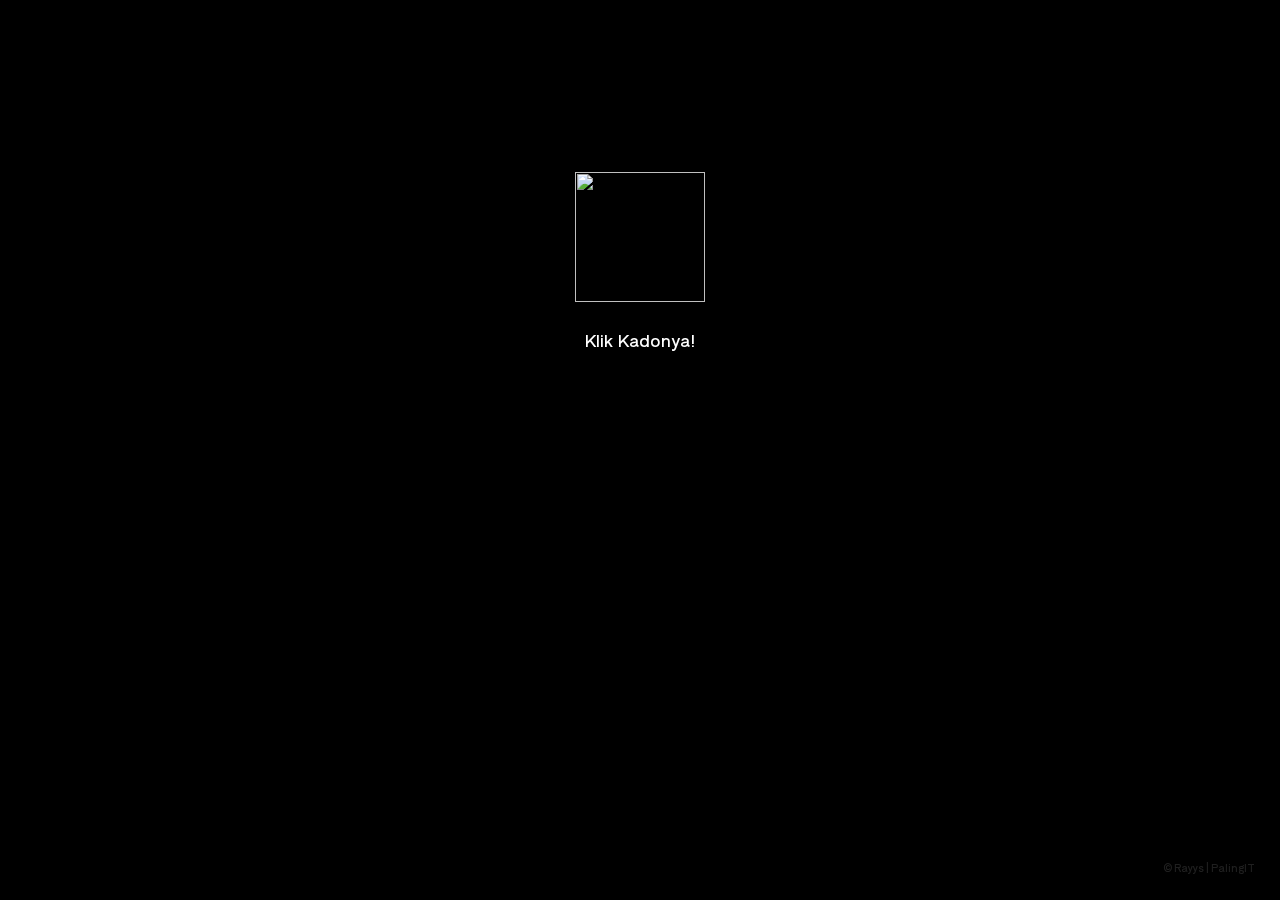
==== bucin/index.html @ c0520a51 "Update index.html" ====
<!DOCTYPE html>
<html>
<meta charset='UTF-8'/><meta content='width=device-width, initial-scale=1, user-scalable=1, minimum-scale=1, maximum-scale=5' name='viewport'/><meta content='IE=edge' http-equiv='X-UA-Compatible'/>
  
  <link rel="preconnect" href="https://fonts.googleapis.com">
  <link rel="preconnect" href="https://fonts.gstatic.com" crossorigin>
  <link href="https://fonts.googleapis.com/css2?family=Shippori+Antique:wght@400;700&display=swap" rel="stylesheet">
  <link href="https://fonts.googleapis.com/css2?family=Dancing+Script&display=swap" rel="stylesheet">

  <script src="https://cdn.jsdelivr.net/npm/sweetalert2@11.0.19/dist/sweetalert2.all.min.js"></script>
  <script src="https://unpkg.com/typeit@8.7.0/dist/index.umd.js"></script>
  <script src="https://kit.fontawesome.com/4f3ce16e3e.js" crossorigin="anonymous"></script>
  
<head>
<title>Dor!!</title>
</head>
<style>
:root {
--warna-bg: rgba(0, 0, 0, .5); 
--warna-teks: #fff;
--warna-bingkai: #fff;
--bingkai: 8px;
--bingkai-kiri: 1.3px solid var(--warna-bingkai);
--bingkai-kanan: 1.3px solid var(--warna-bingkai);
--gaya-font: 'Shippori Antique', sans-serif;
--gaya-font2: 'Dancing Script', sans-serif;
}
@keyframes fanim {0% {background-position: 0% 0%;}25% {background-position: 100% 100%;} 50% {background-position: 0% 100%;} 75% {background-position: 50% 50%;} 100% {background-position: 0% 0%;}}
body{background-color:#000;font-family:var(--gaya-font);padding: 20px 25px;-webkit-user-select: none; -ms-user-select: none; user-select: none;} a{text-decoration:none;}
body::before{content:"\00A9  Rayys | PalingIT";color:white;opacity:.12;font-size:10px;position:fixed;bottom:25px;right:25px;z-index:2}
#bodyblur{opacity:0;position:fixed;top:0;left:0;right:0;bottom:0;background:rgba(0,0,0,.3);transition:all 1s ease;} 
#wallpaper{width:100%;height:100%;transform: scale(2);transition:all 1.3s ease;}
#beneranblur{position:fixed;top:0;left:0;right:0;bottom:0;background:rgba(0,0,0,.3);-webkit-backdrop-filter:blur(0px); backdrop-filter:blur(0px);transition:all 3s ease;}

@keyframes jj{0%  {transform: scale(1.1);} 50% {transform: scale(1.2);} 100% {transform: scale(1.1);}}
@keyframes rts{from {transform:scale(.1);} to {transform:scale(1);}}
@keyframes rto{from {transform:scale(1);} to {transform:scale(1.1);}}
@keyframes aniopa{0% {transform: scale(1);} 50% {transform: scale(.75);} 100% {transform: scale(1);}}
@keyframes rtf{from {transform: rotate(0deg);} to {transform: rotate(360deg);}} @keyframes rt{from {transform: scale(.9);/* transform: rotate(-5deg); */} to {transform: scale(1);/* transform: rotate(5deg); */}}
@keyframes kont{0%  {left:-1px; top:-3px;} 50% {left:1px; top:3px;} 100% {left:-1px; top:-3px;}}

blockquote{position:absolute;opacity:0;visibility:hidden;margin-top:100px;background:var(--warna-bg);border-radius:8px;box-shadow: rgba(255,255,255, 0.3) 0px 7px 29px 0px;transform: scale(.1);transition:all 1s ease;margin-top:120px;margin-left:0;margin-right:0;color:var(--warna-teks);text-shadow: 0px 2px 2px rgba(0, 0, 0, .8);}
blockquote{width:400px;text-align:center;line-height:1.3em;padding:20px 25px 20px 25px;}
blockquote::before{content:attr(data-text);font-family: sans-serif;position:absolute;left:8px;top:8px;min-width:15px;font-size:16px;text-align:center}
blockquote::after{content: "";position: absolute;border: 1px solid #fff;border-radius:8px;top: -8px;bottom: -8px;left: -8px;right: -8px;}
blockquote p{font-size:16px;font-weight:700;line-height:1.4em;transition:all .5s ease;}
blockquote > #kalimatb{font-size:14px;font-weight:400}
blockquote p:not(#opsL, #kalimat, #kalimatb){display:none;}
blockquote > #opsL{text-align:right;font-size:11px;font-weight:400;line-height:0;margin-top:24px;color:white;opacity:0;transition:all .2s ease;}

#waktu{display:none}
#kado1, #kado2, #kado3{font-size:16px;font-weight:400;}
#kalimatAkhir{transform:scale(.1);}
#kado1{position:absolute;opacity:0}
#kalove{font-size:25px;line-height:0;}
.kolombar .inibar{position:absolute;opacity:0;visibility:hidden;background-color:#fff;height:5px;width:100%}

#Tombol{position:relative;opacity:0;margin:0;display:flex;align-items:left;list-style:none;transform: scale(.1);transition:all 1s ease;}
#Tombol a{cursor:pointer;display:inline-flex;align-items:center; margin:0;margin:12px 0 12px 0;transition:all .2s ease;padding:10px;outline:0;border: 1px solid #fff;border-radius:4px;line-height:15px;background:rgba(0,0,0,.5);color:var(--warna-teks);font-size:12px;font-weight:700;white-space:nowrap;overflow:hidden;box-shadow: rgba(255,255,255, 0.3) 0px 7px 29px 0px;z-index:1} 
#Bn{margin:12px 0 12px 12px !important;}
#Bn2{position:absolute;opacity:0;width:0}

#Content{animation-name:none;animation-duration: 3s;animation-iteration-count: infinite;position:relative;opacity:0;margin-top:50px;width:100%;height:180px;transition:all .7s ease;}
#Content > *{display:flex;align-items:center;text-align:center;justify-content:center;margin-top:1px;}
.kumpulanstiker > img{display:none;background: rgba(255, 255, 255, 0.2);box-shadow: 0 4px 30px rgba(255,255,255, 0.3);backdrop-filter: blur(5px);-webkit-backdrop-filter: blur(5px);border: 1px solid rgba(255, 255, 255, 0.3);border-radius: 8px;padding:10px;width:90px;height:90px;margin:20px 0;}
#fotostiker{opacity:.1;transition:all 1.2s ease;transform: scale(.1);}
.halo{font-size:17px !important;position:relative;margin:15px 0 20px 0} 
.halo.sty2{font-family:var(--gaya-font2);font-size:24px !important;margin-top:20px !important;}
.halo.sty3{position:absolute !important;font-size:14px !important;font-weight:400 !important;margin:30px 20px !important;}
#kalimatbawah{position: absolute;opacity:0;transform: scale(.3);margin:50px 0;font-family:var(--gaya-font2);font-size:20px;font-weight:700;color:white;text-shadow: 0px 2px 2px rgba(0, 0, 0, .8);transition:all .5s ease;}
#tanggal{position: absolute;opacity:0;transform: scale(.3);transition:all .5s ease;}

#fotolove img{transition:all .5s ease;width:75px;height:75px;padding:0;background:none}
#kadoIn img{display:inline-flex;background:none;width:130px;height:130px;transition:all .3s ease;} 
#ket, .halo{text-shadow: 0px 2px 2px rgba(0, 0, 0, .8);font-size:17px;font-weight:700;color:white}
#ket{margin-top:25px !important;font-weight:400;}
#kadoIn img:hover{transform:scale(.9);}

#kolombaru{position:absolute;opacity:0;display:flex;transform:scale(.1);transition:all 1s ease;align-items:center;text-align:center;justify-content:center;}
#kolombaru > li{margin: 10px;padding: 10px;list-style-type: none;}
#kolombaru li img{display:flex;width:40px;height:40px}
#kolombaru li img:hover{transform: scale(1.15);transition:all .3s ease;}

.kolomrange{padding:0;background:none;position:relative;z-index:1;display:none;transition:all 1s ease;align-items:center;}
.kolomrange .inirange{width:100%;height:40px;margin-right:15px;display:flex;align-items:center;text-align:center;justify-content:center;}
.kolomrange .inirange input{height:10px;width:100%;-webkit-appearance:none;outline:none;background:#f2f2f2;border-radius:25px;box-shadow:inset 0px 0px 4px rgba(0,0,0,0.2);}
.kolomrange .inirange input::-webkit-slider-thumb{-webkit-appearance:none;appearance:none;width:20px;height:20px;border-radius:50%;border:3px solid #006FFF;background:white;transition:all .2s ease;}
.kolomrange .inirange input::-webkit-slider-thumb:hover{border:5px solid #006FFF;}
.kolomrange .inivalue{color:white;font-size:20px}

.swal2-modal > *{font-size:16px;color:white}
.swal2-title{line-height:1.3em;font-size:17px;text-align:center;padding:15px 30px 0 30px;}
.swal2-container.swal2-backdrop-show{background:none;}
.swal2-timer-progress-bar-container > *{opacity:.7;background:#00B6FF;margin:0 2px}
.swal2-modal{background: rgba(0,0,0, 0.2);box-shadow: 0 4px 30px rgba(255,255,255, 0.3);backdrop-filter: blur(2px);-webkit-backdrop-filter: blur(2px);border: 1px solid rgba(255, 255, 255, 0.3);border-radius: 8px;max-width:330px;top:-60px;}
.swal2-image{background: rgba(255, 255, 255, 0.5);box-shadow: 0 4px 30px rgba(255,255,255, 0.3);backdrop-filter: blur(5px);-webkit-backdrop-filter: blur(5px);border: 1px solid rgba(255, 255, 255, 0.3);border-radius: 8px;padding:10px;}

.swal2-styled.swal2-confirm, .swal2-styled.swal2-cancel{position: relative;color: #fff;z-index: 1;transition: all 0.2s;}
.swal2-styled.swal2-confirm:after, .swal2-styled.swal2-cancel:after{content: "";position: absolute;bottom: 0;left: 0;width: 100%;height: 100%;background-color: #4839eb;border-radius:.25em;z-index: -2;}
.swal2-styled.swal2-confirm:before, .swal2-styled.swal2-cancel:before{content: "";position: absolute;bottom: 0;left: 0;width: 0%;height: 100%;background-color: #2314c4;border-radius:.25em;transition: all 0.2s;z-index: -1;}
.swal2-styled.swal2-confirm:hover, .swal2-styled.swal2-cancel:hover{color: #fff;}
.swal2-styled.swal2-confirm:hover:before, .swal2-styled.swal2-cancel:hover:before{width: 100%;}
.swal2-styled.swal2-cancel:after{background-color: #ff0040;}
.swal2-styled.swal2-cancel:before{background-color: #b3002d;}

.fa-snowflake {opacity:.3;color:white;font-size: 23px;position: absolute;animation:  heartMove linear 1;top: -10vh;z-index: 0;}
@keyframes heartMove {0%{transform: translateY(-10vh) ;} 100%{transform: translateY(100vh) ;}}
.sembunyi, #kado2, #kado3{display:none !important}
</style>
<body>
	
   <!-- Ganti Audio di sini -->
   <audio src="https://feeldreams.github.io/vibescorona.mp3" id="linkmp3" class="sembunyi"></audio>
   
   <div id="bodyblur">
     <!-- Wallpaper --><img src="https://feeldreams.github.io/wp4.jpg" id="wallpaper"/><div id="beneranblur"></div>
   </div>
   
   <div id='Content'>

     <div id="kadoIn">
       <!-- Tombol Surat --><img src="https://feeldreams.github.io/kadoin.png"/>
     </div>
     <p id="ket">Klik Kadonya!</p>

     <div class="kumpulanstiker">
         <!-- Stiker untuk Konten -->
         <img src="https://feeldreams.github.io/emawh.gif" id="fotostiker"/>
         
         <img src="https://feeldreams.github.io/bunga.gif" id="fotostiker1"/>
         <img src="https://feeldreams.github.io/ngumpet.gif" id="fotostiker2"/>
         <img src="https://feeldreams.github.io/pandacoklat.gif" id="fotostiker3"/>
         <img src="https://feeldreams.github.io/pandakuning.gif" id="fotostiker4"/>
         <img src="https://feeldreams.github.io/mikir.gif" id="fotostiker5"/>
         <img src="https://feeldreams.github.io/pusn.gif" id="fotostiker6"/>
         <img src="https://feeldreams.github.io/weee.gif" id="fotostiker7"/>
     </div>
     
     <p id="halo" class="halo">Sekian ✨</p>
     
     <div><blockquote id='bq' data-text='&#9829;'>
       <p id="kalimat">Yeaayy! Akhirnya kita jadian 🤣</p>
       <p id="kalimatb">Balas pesan ke telegram aku ya! 👉🏻👈🏻</p>
     </blockquote></div>

     <!-- Tombol Kirim Pesan -->
     <div id="Tombol"><a id="By">&#128140; Balas</a></div>

   </div>

<!-- Jangan Edit Bagian Ini --><script>
  async function inipesan(){
    var { value: nama } = await swals.fire({
           title: 'Masukin Nama Kamu', input: 'text',
       });
       if(nama && nama.length < 11){
         window.nama = nama;
         await swalst.fire({title: 'Hai, ' + nama + '! ❤️', imageUrl: '' + fotostiker1.src,});
         await swalst.fire({title: 'Minta Waktunya Sebentar ya!', imageUrl: '' + fotostiker2.src,});
         pilihwarna();
         } else {
           await swals.fire('Ups!', 'Nama tidak boleh kosong atau lebih dari 10 karakter, ya!');inipesan();
    }
  }

  async function pilihwarna(){
  //Variable Pemilihan Warna
  var iniwarna1 = "Biru";
  var iniwarna2 = "Merah";
  
  var { isConfirmed: warna } = await swals.fire({
  title: nama + ' mau pilih warna apa nih?',
  text: 'Ayo, jangan ragu-ragu 😆',
  imageUrl: '' + fotostiker3.src,
  showCancelButton: true,
  confirmButtonText: '' + iniwarna1,
  cancelButtonText: '' + iniwarna2,
});
if(warna){
    await swals.fire({title: 'Yeayy!', text: 'Kalo kamu pilih ' + iniwarna1 + ' Kamu mau gak jadi pacar aku 😍!', imageUrl: '' + fotostiker4.src,});
    var { isConfirmed: warna2 } = await swals.fire({
    title: nama + ' yakin pilih warna ' + iniwarna1 + '?', 
    text: 'Atau mau ganti warna aja nih?', 
    imageUrl: '' + fotostiker5.src,
    showCancelButton: true,
    confirmButtonText: 'Yakin',
    cancelButtonText: 'Ganti',
});
if(warna2){
    await swals.fire({title: 'Oke!', text: 'Sekarang lihat ini ya 😄❤️', imageUrl: '' + fotostiker6.src,});
    mulainama();
  } else {
    await swals.fire({title: 'Oke, memilih ' + iniwarna2 + '!', text: 'Sama aja sih sebenernya, Aku mau kamu jadi pacar aku 😜', imageUrl: '' + fotostiker7.src,});
    mulainama();
}
//Selingan
  } else {
    await swals.fire({title: 'Yeayy!', text: 'Kalo kamu pilih ' + iniwarna2 + ' Hari ini Kita Resmi Jadian 🥰!', imageUrl: '' + fotostiker4.src,});
    var { isConfirmed: warna2 } = await swals.fire({
    title: nama + ' yakin pilih warna ' + iniwarna2 + '?',  
    text: 'Atau mau ganti warna aja nih?', 
    imageUrl: '' + fotostiker5.src,
    showCancelButton: true,
    confirmButtonText: 'Ganti',
    cancelButtonText: 'Yakin',
});
if(warna2){    
    await swals.fire({title: 'Oke, memilih ' + iniwarna1 + '!', text: 'Sama aja sih sebenernya, Aku mau kamu jadi pacar aku 😜', imageUrl: '' + fotostiker7.src,});
    mulainama();
  } else {
    await swals.fire({title: 'Oke!', text: 'Sekarang lihat ini ya 😄❤️', imageUrl: '' + fotostiker6.src,});
    mulainama();
}
}
}

  inikuis=0;ftganti=0;flag=1;flagg=1;fungsi=0;ftfungsi=0;fungsiAwal=0;fungsitimer=0;vketikhalo=halo.innerHTML;halo.innerHTML = "";deffotostiker=fotostiker.src;Content.style = "opacity:1;margin-top:16vh;";
  const body = document.querySelector("body");const swalst = Swal.mixin({timer: 2300, allowOutsideClick: false, showConfirmButton: false, timerProgressBar: true, imageHeight: 90,}); audio = new Audio('' + linkmp3.innerHTML);const swals = Swal.mixin({allowOutsideClick: false, cancelButtonColor: '#FF0040', imageHeight: 80,}); const style = document.createElement('style'); var today = new Date();var dd = String(today.getDate()).padStart(2, '0');var mm = String(today.getMonth() + 1).padStart(2, '0');var yyyy = today.getFullYear();const monthNames = ["Januari", "Februari", "Maret", "April", "Mei", "Juni", "Juli", "Agustus", "September", "Oktober", "November", "Desember"];today = dd + ' ' + monthNames[today.getMonth()] + ' ' + yyyy;
  audio = new Audio('' + linkmp3.src); function berjatuhan() {const heart = document.createElement("div"); heart.className = "fas fa-snowflake"; heart.style.left = (Math.random() * 90)+"vw"; heart.style.animationDuration = (Math.random()*3)+2+"s"; body.appendChild(heart);} setInterval(function name(params) {var heartArr = document.querySelectorAll(".fa-snowflake"); if (heartArr.length > 100) {heartArr[0].remove()}},100);

  document.getElementById("kadoIn").onclick = function() {if(fungsiAwal==0){audio.play();fungsiAwal=1;kadoIn.style="transition:all .8s ease;transform:scale(10);opacity:0";wallpaper.style="transform: scale(1.5);";ket.style="display:none";setTimeout(initengahan,300);setTimeout(inipesan,500)}}

  function initengahan(){
    kadoIn.style="display:none";ket.style="display:none";
    Content.style = "opacity:1;margin-top:2vh";
    bodyblur.style="opacity:.3";
    wallpaper.style="transform: scale(1.5);";
  }
  
  async function mulainama() {
    bodyblur.style="opacity:.7";
    wallpaper.style="transform: scale(1);";
    fotostiker.style="display:inline-flex;";setTimeout(ftmuncul,200);
    setTimeout(kethalo,500);setInterval(berjatuhan,400);
  }
  
  function ftmuncul(){if(ftganti==0){fotostiker.src = deffotostiker;fotostiker.style="display:inline-flex;opacity:1;transform:scale(1)";}}
  function fthilang(){fotostiker.style="display:inline-flex;opacity:1;transition:all .7s ease;transform:scale(.1)";}
  function jjfoto(){fotostiker.style.animation="rto .8s infinite alternate";setInterval(berjatuhan,200);}
  
  function kethalo(){
  new TypeIt("#halo", {
  strings: ["" + vketikhalo], startDelay: 50, speed: 30, waitUntilVisible: true,
  afterComplete: function(){
    halo.innerHTML = vketikhalo;
    setTimeout(bqmuncul,200);
  },}).go();
  }
  
  function bqmuncul(){bq.style = "position:relative;opacity:1;visibility:visible;transform: scale(1);transform: skew(-3deg, 0deg);-webkit-transform: skew(-3deg, 0deg);margin-top:0";mulaiketik1();fungsi=1;}
  function bqhilang(){wallpaper.style="transform: scale(2);";bodyblur.style="opacity:.3";bq.style = "position:relative;transition:all .7s ease;";}

  function tombol(){wallpaper.style="transform: scale(1);";Tombol.style="opacity:1;transform: scale(1);";fungsi=1}
  document.getElementById("By").onclick = function() {if(fungsi==1){menuju();}}
  async function menuju(){pesantele = "Iyaa " + "*" + nama + "*" + " mau kok kita jalan! ><";await swals.fire('OK!', 'Kirim pesan ke Telegram aku, ya!', 'success');window.location = "https://t.me/Sinnss666" + pesantele;}
  
  vketik1=kalimat.innerHTML;kalimat.innerHTML = "";
  function mulaiketik1(){
  new TypeIt("#kalimat", {
  strings: ["" + vketik1], startDelay: 400, speed: 50, cursor: false, deleteSpeed: 20, breakLines: false, waitUntilVisible: true, lifelike: true,
  afterComplete: function(){
    setTimeout(mulaiketik2,500);
  },}).go();
  }
  vketik2=kalimatb.innerHTML;kalimatb.innerHTML = "";
  function mulaiketik2(){
  new TypeIt("#kalimatb", {
  strings: ["" + vketik2], startDelay: 1, speed: 50, cursor: false, deleteSpeed: 20, breakLines: false, waitUntilVisible: true, lifelike: true,
  afterComplete: function(){
    tombol();
  },}).go();
  }
</script>
<!-- Sampai Sini -->
</body>
</html>
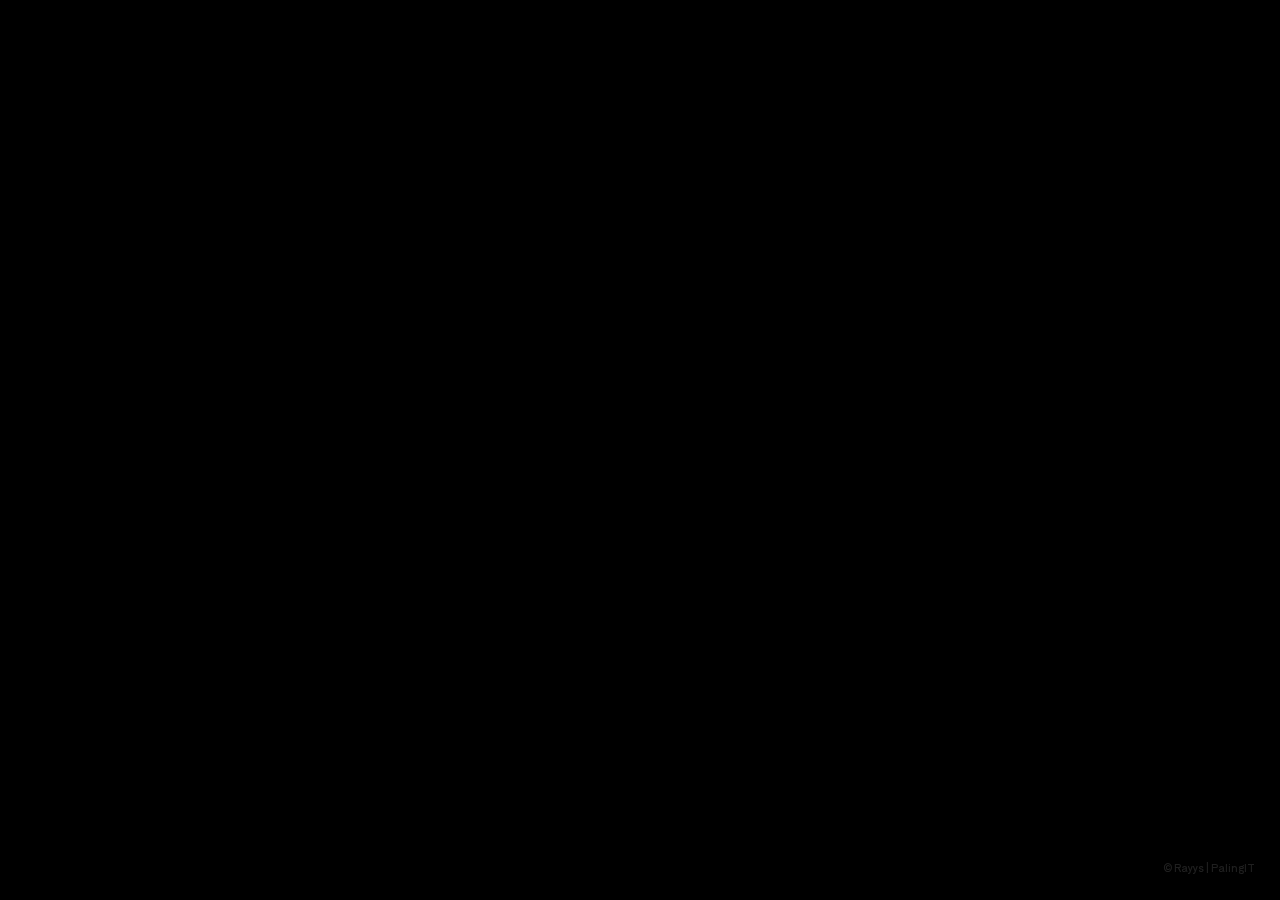
==== commit 7e563c5c: "Update index.html" ====
--- a/bucin/index.html
+++ b/bucin/index.html
@@ -252,7 +252,7 @@
 
   function tombol(){wallpaper.style="transform: scale(1);";Tombol.style="opacity:1;transform: scale(1);";fungsi=1}
   document.getElementById("By").onclick = function() {if(fungsi==1){menuju();}}
-  async function menuju(){pesantele = "Iyaa " + "*" + nama + "*" + " mau kok kita jalan! ><";await swals.fire('OK!', 'Kirim pesan ke Telegram aku, ya!', 'success');window.location = "https://t.me/Sinnss666" + pesantele;}
+  async function menuju(){pesantele = ";await swals.fire('OK!', 'Kirim pesan ke Telegram aku, ya!', 'success');window.location = "https://t.me/Sinnss666" + pesantele;}
   
   vketik1=kalimat.innerHTML;kalimat.innerHTML = "";
   function mulaiketik1(){
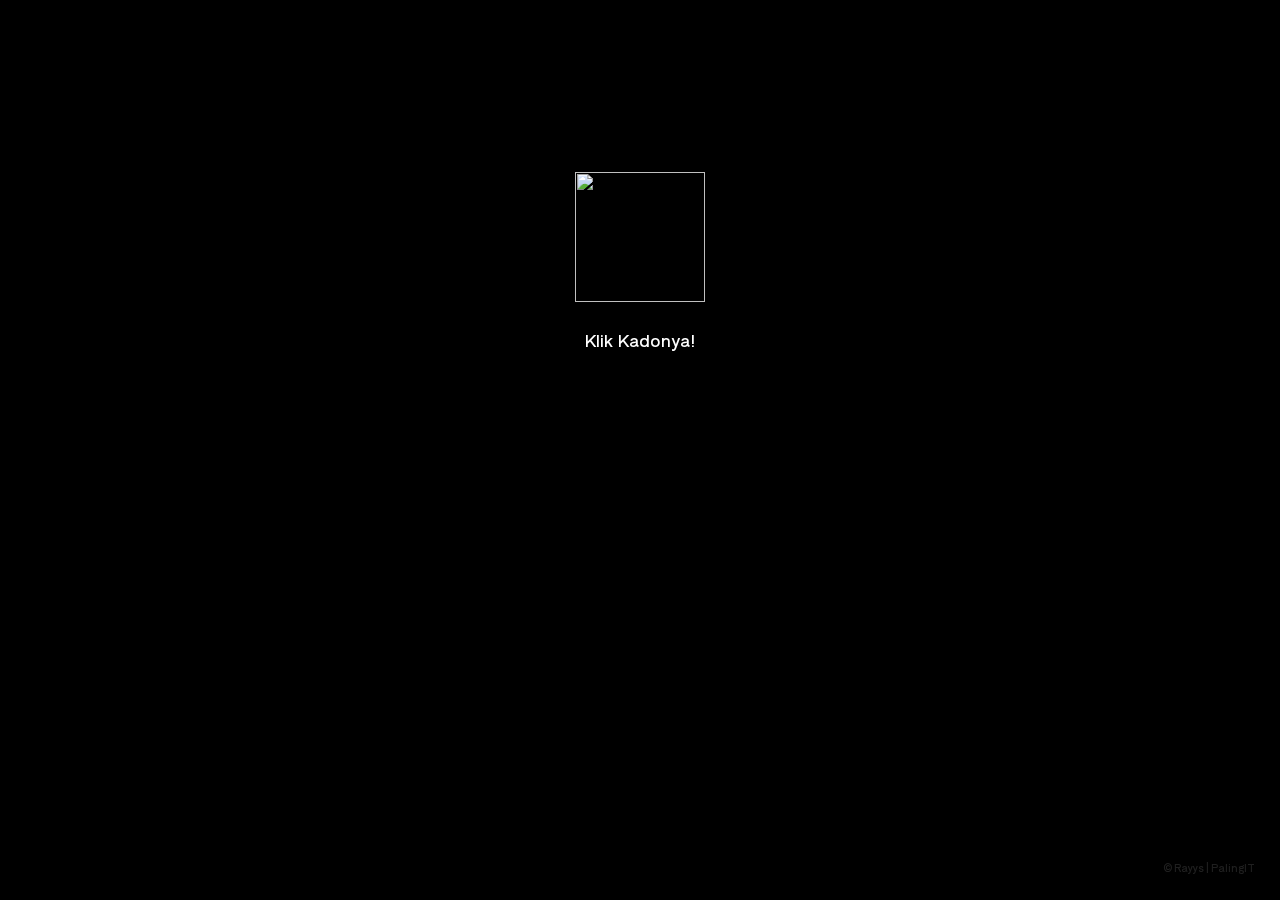
==== commit d1853b67: "Update index.html" ====
--- a/bucin/index.html
+++ b/bucin/index.html
@@ -252,7 +252,7 @@
 
   function tombol(){wallpaper.style="transform: scale(1);";Tombol.style="opacity:1;transform: scale(1);";fungsi=1}
   document.getElementById("By").onclick = function() {if(fungsi==1){menuju();}}
-  async function menuju(){pesantele = ";await swals.fire('OK!', 'Kirim pesan ke Telegram aku, ya!', 'success');window.location = "https://t.me/Sinnss666" + pesantele;}
+  async function menuju(){pesantelegram ="Iyaa " + "*" + nama + "*" + " mau kok kita jalan! ><";await swals.fire('OK!', 'Kirim pesan ke Telegram ku, ya!', 'success');window.location = "https://api.telegram.com/send?Sinnss666=&text=" + pesantelegram;}
   
   vketik1=kalimat.innerHTML;kalimat.innerHTML = "";
   function mulaiketik1(){
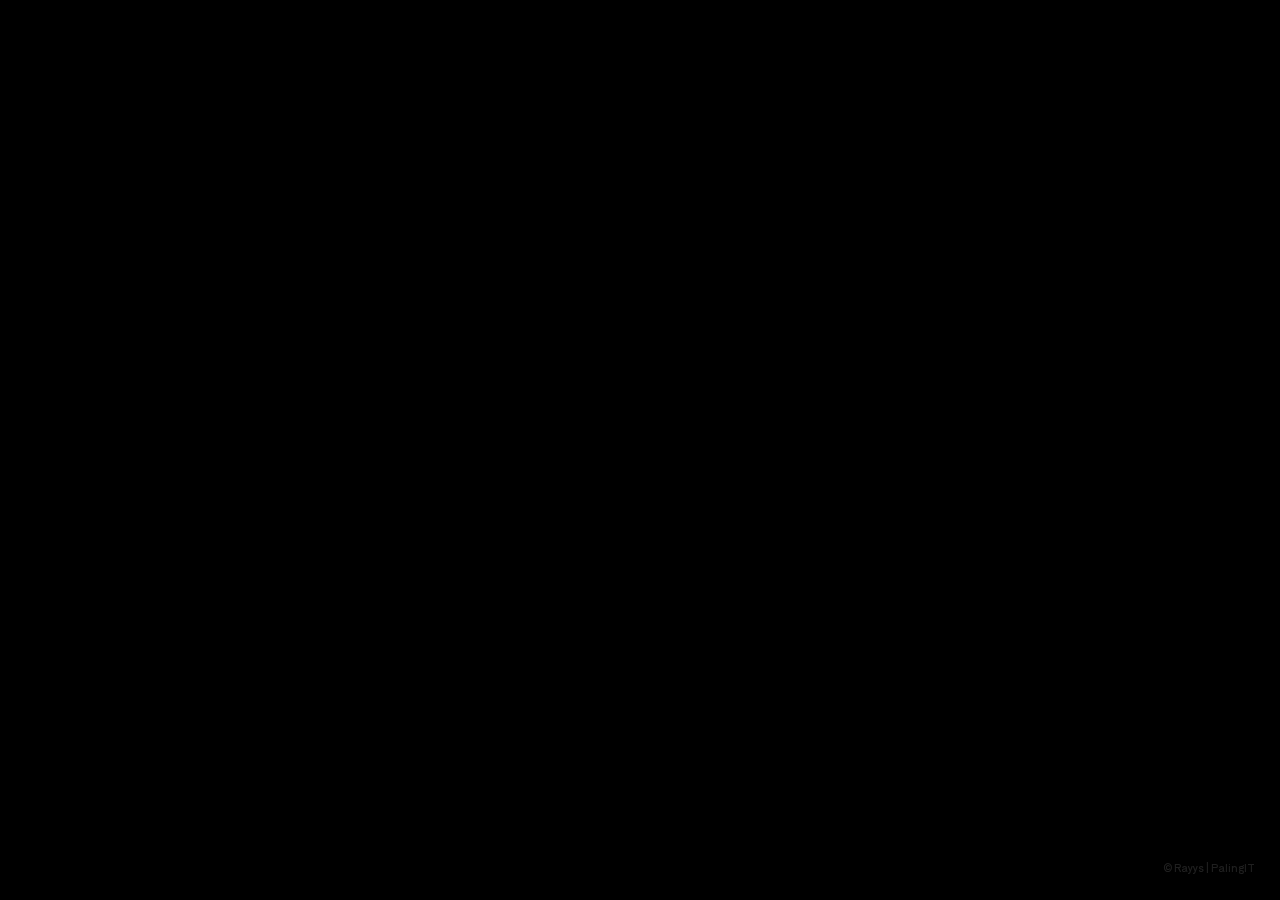
==== commit 933e0224: "Update index.html" ====
--- a/bucin/index.html
+++ b/bucin/index.html
@@ -139,8 +139,8 @@
      <p id="halo" class="halo">Sekian ✨</p>
      
      <div><blockquote id='bq' data-text='&#9829;'>
-       <p id="kalimat">Yeaayy! Akhirnya kita jadian 🤣</p>
-       <p id="kalimatb">Balas pesan ke telegram aku ya! 👉🏻👈🏻</p>
+       <p id="kalimat">Yeaayy! Akhirnya kita jadian 😆</p>
+       <p id="kalimatb">Balas pesan ke telegram aku ya! 😆</p>
      </blockquote></div>
 
      <!-- Tombol Kirim Pesan -->
@@ -205,7 +205,7 @@
     cancelButtonText: 'Yakin',
 });
 if(warna2){    
-    await swals.fire({title: 'Oke, memilih ' + iniwarna1 + '!', text: 'Sama aja sih sebenernya, Aku mau kamu jadi pacar aku 😜', imageUrl: '' + fotostiker7.src,});
+    await swals.fire({title: 'Oke, memilih ' + iniwarna1 + '!', text: 'Sama aja sih sebenernya, Aku mau kamu jadi pacar aku 😝', imageUrl: '' + fotostiker7.src,});
     mulainama();
   } else {
     await swals.fire({title: 'Oke!', text: 'Sekarang lihat ini ya 😄❤️', imageUrl: '' + fotostiker6.src,});
@@ -252,7 +252,7 @@
 
   function tombol(){wallpaper.style="transform: scale(1);";Tombol.style="opacity:1;transform: scale(1);";fungsi=1}
   document.getElementById("By").onclick = function() {if(fungsi==1){menuju();}}
-  async function menuju(){pesantelegram ="Iyaa " + "*" + nama + "*" + " mau kok kita jalan! ><";await swals.fire('OK!', 'Kirim pesan ke Telegram ku, ya!', 'success');window.location = "https://api.telegram.com/send?Sinnss666=&text=" + pesantelegram;}
+  async function menuju(){pesantelegram = await swals.fire('OK!', 'Kirim pesan ke Telegram ku, ya!', 'success');window.location = "https://t.me/Sinnss666" pesantelegram;}
   
   vketik1=kalimat.innerHTML;kalimat.innerHTML = "";
   function mulaiketik1(){
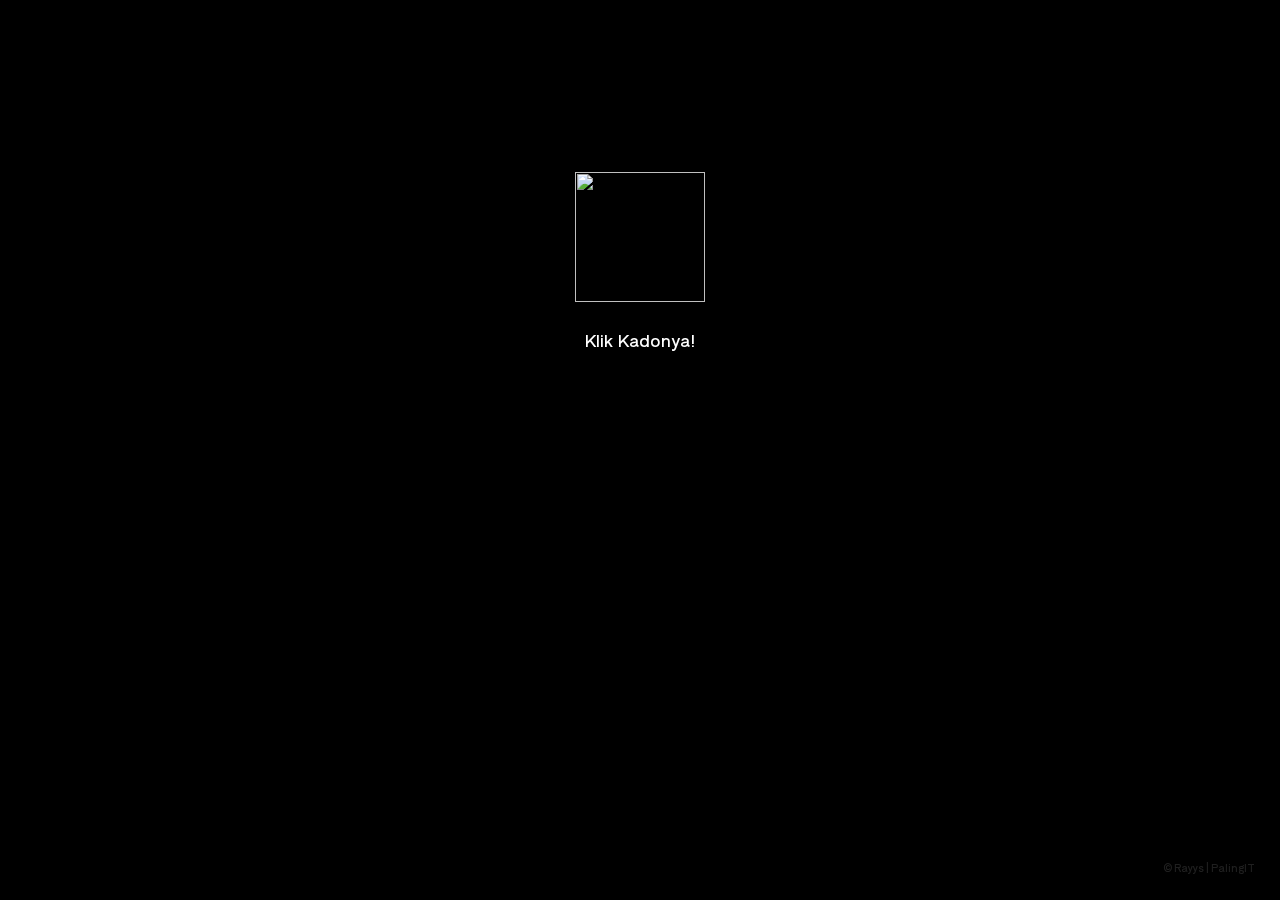
==== commit 584fbb81: "Update index.html" ====
--- a/bucin/index.html
+++ b/bucin/index.html
@@ -252,7 +252,7 @@
 
   function tombol(){wallpaper.style="transform: scale(1);";Tombol.style="opacity:1;transform: scale(1);";fungsi=1}
   document.getElementById("By").onclick = function() {if(fungsi==1){menuju();}}
-  async function menuju(){pesantelegram = await swals.fire('OK!', 'Kirim pesan ke Telegram ku, ya!', 'success');window.location = "https://t.me/Sinnss666" pesantelegram;}
+  async function menuju(){pesanwhatsapp = "Iyaa " + "*" + nama + "*" + " mau kok kita jalan! ><";await swals.fire('OK!', 'Kirim pesan ke WhatsApp aku, ya!', 'success');window.location = "https://api.whatsapp.com/send?phone=&text=" + pesanwhatsapp;}
   
   vketik1=kalimat.innerHTML;kalimat.innerHTML = "";
   function mulaiketik1(){
